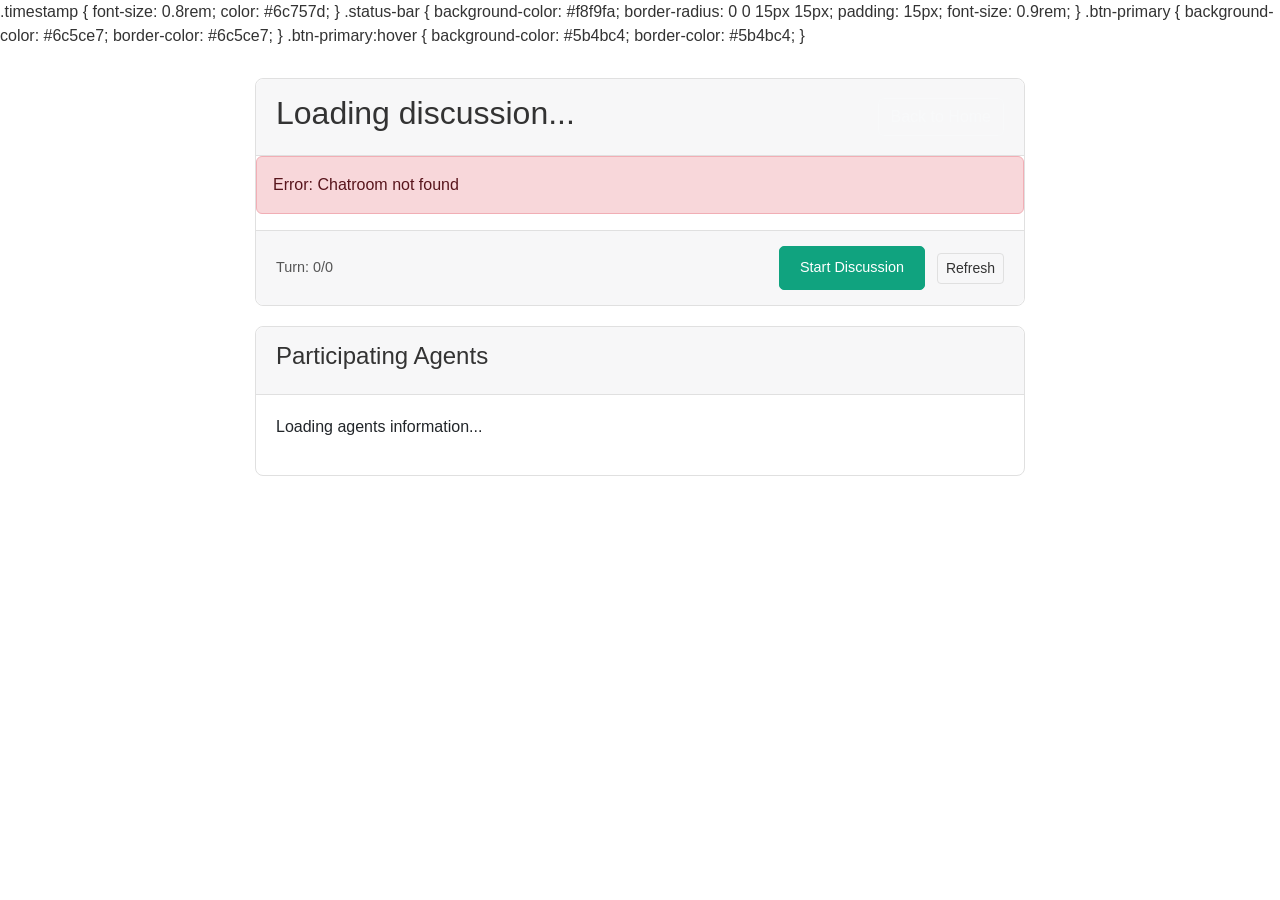
==== templates/chatroom.html @ e6ce9d23 "feat: initial commit to project structure" ====
<!DOCTYPE html>
<html lang="en">
<head>
    <meta charset="UTF-8">
    <meta name="viewport" content="width=device-width, initial-scale=1.0">
    <title>AI Chatroom Discussion</title>
    <link href="https://cdn.jsdelivr.net/npm/bootstrap@5.3.0-alpha1/dist/css/bootstrap.min.css" rel="stylesheet">
    <link rel="stylesheet" href="/static/styles.css">
        .timestamp {
            font-size: 0.8rem;
            color: #6c757d;
        }
        .status-bar {
            background-color: #f8f9fa;
            border-radius: 0 0 15px 15px;
            padding: 15px;
            font-size: 0.9rem;
        }
        .btn-primary {
            background-color: #6c5ce7;
            border-color: #6c5ce7;
        }
        .btn-primary:hover {
            background-color: #5b4bc4;
            border-color: #5b4bc4;
        }
    </style>
</head>
<body>
    <div class="container">
        <div class="card">
            <div class="card-header">
                <div class="d-flex justify-content-between align-items-center">
                    <h2 id="topic-title">Loading discussion...</h2>
                    <a href="/" class="btn btn-outline-light">Back to Home</a>
                </div>
                <p id="topic-description" class="mb-0"></p>
            </div>
            
            <div class="message-container" id="messageContainer">
                <!-- Messages will be displayed here -->
                <div class="text-center p-5">
                    <div class="spinner-border text-primary" role="status">
                        <span class="visually-hidden">Loading...</span>
                    </div>
                    <p class="mt-3">Loading discussion...</p>
                </div>
            </div>
            
            <div class="status-bar">
                <div class="d-flex justify-content-between align-items-center">
                    <div>
                        <span id="turn-counter">Turn: 0/0</span>
                    </div>
                    <div>
                        <button id="startBtn" class="btn btn-primary btn-sm">Start Discussion</button>
                        <button id="refreshBtn" class="btn btn-outline-secondary btn-sm ms-2">Refresh</button>
                    </div>
                </div>
            </div>
        </div>
        
        <div class="card">
            <div class="card-header">
                <h4>Participating Agents</h4>
            </div>
            <div class="card-body">
                <div id="agentsList" class="row">
                    <!-- Agent info will be displayed here -->
                    <p>Loading agents information...</p>
                </div>
            </div>
        </div>
    </div>

    <script>
        document.addEventListener('DOMContentLoaded', function() {
            const chatroomId = '{{ chatroom_id }}';
            const messageContainer = document.getElementById('messageContainer');
            const topicTitle = document.getElementById('topic-title');
            const topicDescription = document.getElementById('topic-description');
            const turnCounter = document.getElementById('turn-counter');
            const agentsList = document.getElementById('agentsList');
            const startBtn = document.getElementById('startBtn');
            const refreshBtn = document.getElementById('refreshBtn');
            
            // Load chatroom data
            loadChatroomData();
            
            // Set up refresh interval
            let refreshInterval = setInterval(loadChatroomData, 5000);
            
            // Button event handlers
            startBtn.addEventListener('click', startDiscussion);
            refreshBtn.addEventListener('click', loadChatroomData);
            
            function loadChatroomData() {
                fetch(`/api/chatroom/${chatroomId}`)
                    .then(response => {
                        if (!response.ok) {
                            throw new Error('Chatroom not found');
                        }
                        return response.json();
                    })
                    .then(data => {
                        updateChatroomUI(data);
                    })
                    .catch(error => {
                        console.error('Error:', error);
                        messageContainer.innerHTML = `
                            <div class="alert alert-danger">
                                Error: ${error.message}
                            </div>
                        `;
                    });
            }
            
            function updateChatroomUI(data) {
                const config = data.config;
                const messages = data.messages;
                const currentTurn = data.current_turn;
                const maxTurns = config.max_turns;
                
                // Update topic information
                topicTitle.textContent = config.topic.title;
                topicDescription.textContent = config.topic.description;
                
                // Update turn counter
                turnCounter.textContent = `Turn: ${currentTurn}/${maxTurns}`;
                
                // Update agents list
                updateAgentsList(config.agents);
                
                // Update messages
                updateMessages(messages);
                
                // Update start button state
                if (messages.length > 0) {
                    startBtn.disabled = true;
                    startBtn.textContent = 'Discussion Started';
                }
            }
            
            function updateAgentsList(agents) {
                agentsList.innerHTML = '';
                
                agents.forEach(agent => {
                    const agentCard = document.createElement('div');
                    agentCard.className = 'col-md-4 mb-3';
                    agentCard.innerHTML = `
                        <div class="card h-100">
                            <div class="card-body">
                                <h5 class="card-title">${agent.name}</h5>
                                <p class="card-text"><strong>Model:</strong> ${agent.model_type}</p>
                                <p class="card-text"><strong>Role:</strong> ${agent.role}</p>
                            </div>
                        </div>
                    `;
                    agentsList.appendChild(agentCard);
                });
            }
            
            function updateMessages(messages) {
                if (messages.length === 0) {
                    messageContainer.innerHTML = `
                        <div class="text-center p-5">
                            <p>No messages yet. Start the discussion to begin.</p>
                        </div>
                    `;
                    return;
                }
                
                messageContainer.innerHTML = '';
                
                messages.forEach(message => {
                    const messageDiv = document.createElement('div');
                    const isSystem = message.agent_name === 'System';
                    messageDiv.className = `message ${isSystem ? 'message-system' : 'message-agent'}`;
                    
                    let formattedTime = '';
                    if (message.timestamp) {
                        const date = new Date(message.timestamp);
                        formattedTime = date.toLocaleTimeString();
                    }
                    
                    messageDiv.innerHTML = `
                        <div class="agent-name">${message.agent_name}</div>
                        <div class="message-content">${formatMessageContent(message.content)}</div>
                        <div class="timestamp">${formattedTime}</div>
                    `;
                    
                    messageContainer.appendChild(messageDiv);
                });
                
                // Scroll to bottom
                messageContainer.scrollTop = messageContainer.scrollHeight;
            }
            
            function formatMessageContent(content) {
                // Convert line breaks to <br>
                return content.replace(/\n/g, '<br>');
            }
            
            function startDiscussion() {
                startBtn.disabled = true;
                startBtn.innerHTML = `
                    <span class="spinner-border spinner-border-sm" role="status" aria-hidden="true"></span>
                    Starting...
                `;
                
                fetch(`/api/chatroom/${chatroomId}/start`, {
                    method: 'POST'
                })
                .then(response => response.json())
                .then(data => {
                    console.log('Discussion started:', data);
                    loadChatroomData(); // Refresh immediately
                })
                .catch(error => {
                    console.error('Error:', error);
                    startBtn.disabled = false;
                    startBtn.textContent = 'Start Discussion';
                    alert('Failed to start discussion. Please try again.');
                });
            }
        });
    </script>
</body>
</html>
---- static/styles.css ----
/* Minimal Styles for AI Chatroom (ChatGPT-like) */

body {
    background-color: #ffffff;
    font-family: -apple-system, BlinkMacSystemFont, 'Segoe UI', Roboto, Helvetica, Arial, sans-serif, 'Apple Color Emoji', 'Segoe UI Emoji', 'Segoe UI Symbol';
    color: #333;
}

.container {
    max-width: 800px;
    margin-top: 30px;
    padding: 0 15px;
}

.card {
    border: 1px solid #e0e0e0;
    border-radius: 8px;
    box-shadow: none;
    margin-bottom: 20px;
}

.card-header {
    background-color: #f7f7f8;
    color: #333;
    border-bottom: 1px solid #e0e0e0;
    border-radius: 8px 8px 0 0 !important;
    padding: 15px 20px;
    font-size: 1.2em;
    font-weight: 600;
}

.card-body {
    padding: 20px;
}

.btn-primary {
    background-color: #10a37f;
    border-color: #10a37f;
    padding: 10px 20px;
    font-size: 1em;
    border-radius: 5px;
}

.btn-primary:hover {
    background-color: #0e8f73;
    border-color: #0e8f73;
}

.btn-outline-secondary {
    color: #333;
    border-color: #e0e0e0;
}

.btn-outline-secondary:hover {
    background-color: #f7f7f8;
    border-color: #d0d0d0;
}

/* Message Styles */
.message-container {
    max-height: 600px;
    overflow-y: auto;
    padding: 0;
}

.message {
    margin-bottom: 15px;
    padding: 15px;
    border-radius: 8px;
    border: 1px solid #e0e0e0;
}

.message-system {
    background-color: #f7f7f8;
    border-left: 4px solid #e0e0e0;
}

.message-agent {
    background-color: #ffffff;
    border-left: 4px solid #10a37f;
}

.agent-name {
    font-weight: 600;
    margin-bottom: 5px;
    color: #10a37f;
}

.timestamp {
    font-size: 0.8rem;
    color: #6c757d;
}

/* Form Styles */
.agent-row {
    margin-bottom: 15px;
    padding: 15px;
    background-color: #f7f7f8;
    border-radius: 8px;
    border: 1px solid #e0e0e0;
}

.remove-agent {
    cursor: pointer;
    color: #dc3545;
    font-size: 1.2em;
}

.form-label {
    font-weight: 600;
    color: #555;
}

.form-control, .form-select {
    border-radius: 5px;
    border-color: #e0e0e0;
}

.form-control:focus, .form-select:focus {
    border-color: #10a37f;
    box-shadow: 0 0 0 0.25rem rgba(16, 163, 127, 0.25);
}

/* Status Bar */
.status-bar {
    background-color: #f7f7f8;
    border-top: 1px solid #e0e0e0;
    border-radius: 0 0 8px 8px;
    padding: 15px 20px;
    font-size: 0.9rem;
    color: #555;
}

.status-bar strong {
    color: #333;
}
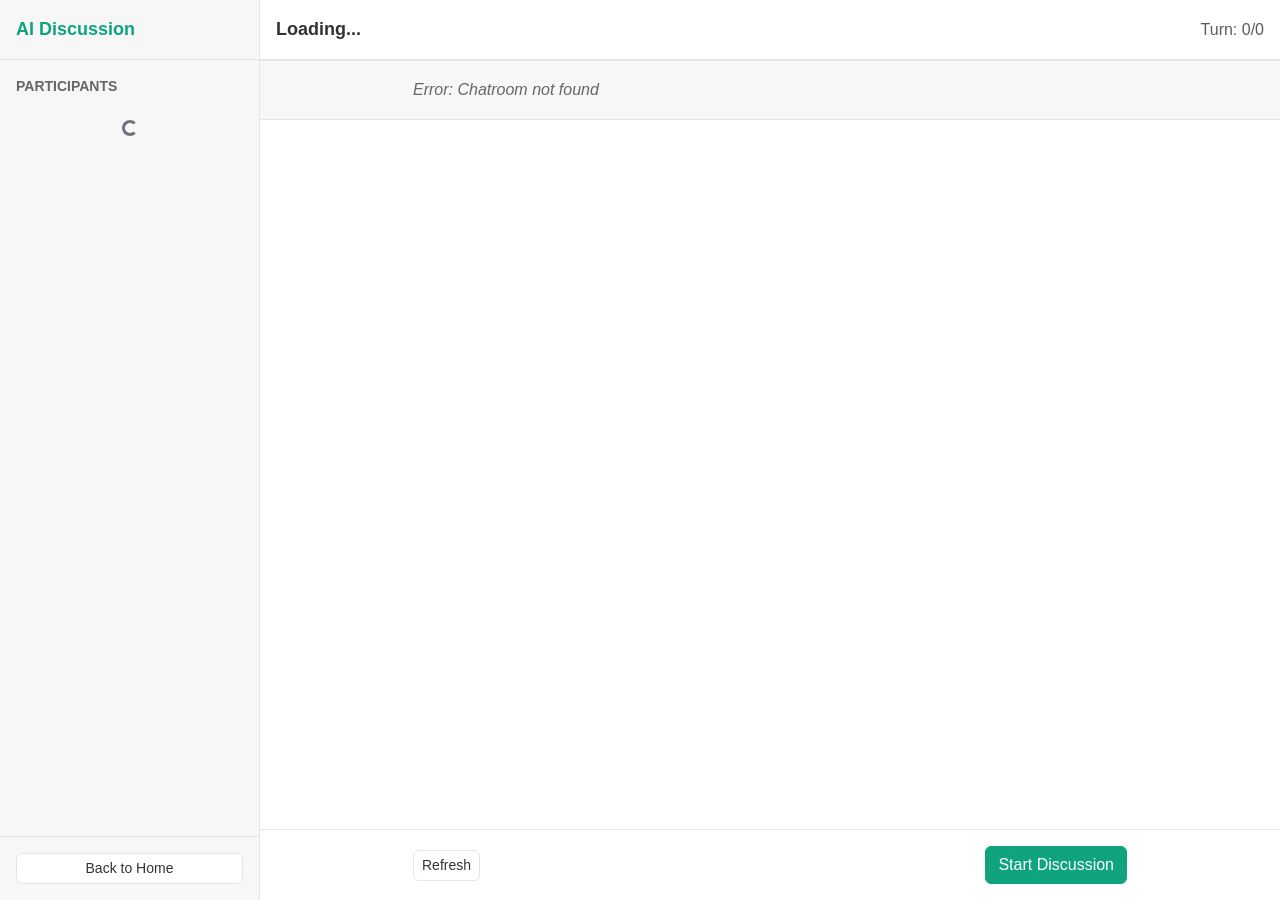
==== commit 97e4c15c: "feat: refined UI, removed roleplaying and adjusted discussion logic" ====
--- a/templates/chatroom.html
+++ b/templates/chatroom.html
@@ -3,73 +3,262 @@
 <head>
     <meta charset="UTF-8">
     <meta name="viewport" content="width=device-width, initial-scale=1.0">
-    <title>AI Chatroom Discussion</title>
+    <title>AI Discussion</title>
     <link href="https://cdn.jsdelivr.net/npm/bootstrap@5.3.0-alpha1/dist/css/bootstrap.min.css" rel="stylesheet">
     <link rel="stylesheet" href="/static/styles.css">
+    <style>
+        body {
+            background-color: var(--card-bg);
+            height: 100vh;
+            margin: 0;
+            padding: 0;
+            display: flex;
+            overflow: hidden;
+        }
+        
+        /* Sidebar */
+        .sidebar {
+            width: 260px;
+            height: 100vh;
+            background-color: var(--bg-color);
+            border-right: 1px solid var(--border-color);
+            display: flex;
+            flex-direction: column;
+            overflow-y: auto;
+            position: fixed;
+            left: 0;
+            top: 0;
+            z-index: 100;
+        }
+        
+        .sidebar-header {
+            padding: 16px;
+            border-bottom: 1px solid var(--border-color);
+        }
+        
+        .sidebar-title {
+            font-size: 18px;
+            font-weight: 600;
+        }
+        
+        .sidebar-content {
+            padding: 16px;
+            flex-grow: 1;
+            overflow-y: auto;
+        }
+        
+        .sidebar-footer {
+            padding: 16px;
+            border-top: 1px solid var(--border-color);
+        }
+        
+        /* Main Content */
+        .main-content {
+            flex: 1;
+            display: flex;
+            flex-direction: column;
+            height: 100vh;
+            margin-left: 260px; /* Match sidebar width */
+            width: calc(100% - 260px);
+        }
+        
+        .chat-header {
+            padding: 16px;
+            border-bottom: 1px solid var(--border-color);
+            display: flex;
+            justify-content: space-between;
+            align-items: center;
+        }
+        
+        .topic-title {
+            font-size: 18px;
+            font-weight: 600;
+        }
+        
+        /* Message Container */
+        .message-container {
+            flex-grow: 1;
+            overflow-y: auto;
+            padding: 0;
+            display: flex;
+            flex-direction: column;
+            scroll-behavior: smooth;
+            height: calc(100vh - 120px); /* Subtract header and footer height */
+        }
+        
+        .message-group {
+            padding: 16px 15%;
+            position: relative;
+        }
+        
+        .message {
+            padding: 0;
+            line-height: 1.5;
+        }
+        
+        .message-system {
+            background-color: var(--system-message-bg);
+            padding: 16px 15%;
+            border-top: 1px solid var(--border-color);
+            border-bottom: 1px solid var(--border-color);
+            color: var(--muted-text);
+            font-style: italic;
+        }
+        
+        .agent-name {
+            font-weight: 600;
+            margin-bottom: 8px;
+            color: var(--primary-color);
+        }
+        
         .timestamp {
-            font-size: 0.8rem;
-            color: #6c757d;
-        }
-        .status-bar {
-            background-color: #f8f9fa;
-            border-radius: 0 0 15px 15px;
-            padding: 15px;
-            font-size: 0.9rem;
-        }
-        .btn-primary {
-            background-color: #6c5ce7;
-            border-color: #6c5ce7;
-        }
-        .btn-primary:hover {
-            background-color: #5b4bc4;
-            border-color: #5b4bc4;
+            font-size: 0.75rem;
+            color: var(--light-text);
+            margin-top: 8px;
+            text-align: right;
+        }
+        
+        /* Footer */
+        .chat-footer {
+            padding: 16px 15%;
+            border-top: 1px solid var(--border-color);
+            display: flex;
+            justify-content: space-between;
+            align-items: center;
+        }
+        
+        /* Participants */
+        .participant {
+            padding: 10px;
+            margin-bottom: 10px;
+            border-radius: 6px;
+            background-color: var(--card-bg);
+        }
+        
+        .participant-name {
+            font-weight: 600;
+            font-size: 14px;
+        }
+        
+        .participant-role {
+            font-size: 12px;
+            color: var(--muted-text);
+        }
+        
+        .section-title {
+            font-size: 14px;
+            font-weight: 600;
+            margin-bottom: 12px;
+            color: var(--muted-text);
+        }
+        
+        /* Streaming effect */
+        @keyframes blink {
+            0%, 100% { opacity: 0; }
+            50% { opacity: 1; }
+        }
+        
+        .typing-indicator {
+            display: inline-block;
+            width: 10px;
+            height: 10px;
+            background-color: var(--primary-color);
+            border-radius: 50%;
+            margin-left: 5px;
+            animation: blink 1s infinite;
+        }
+        
+        /* Fade in animation for new messages */
+        @keyframes fadeIn {
+            from { opacity: 0; }
+            to { opacity: 1; }
+        }
+        
+        .fade-in {
+            animation: fadeIn 0.3s ease-in;
+        }
+        
+        /* Responsive adjustments */
+        @media (max-width: 768px) {
+            .sidebar {
+                width: 220px;
+            }
+            
+            .main-content {
+                margin-left: 220px;
+                width: calc(100% - 220px);
+            }
+            
+            .message-group {
+                padding: 16px 8%;
+            }
+        }
+        
+        @media (max-width: 576px) {
+            .sidebar {
+                width: 100%;
+                height: auto;
+                max-height: 200px;
+                position: relative;
+            }
+            
+            .main-content {
+                margin-left: 0;
+                width: 100%;
+                height: calc(100vh - 200px);
+            }
+            
+            .message-group {
+                padding: 16px 5%;
+            }
         }
     </style>
 </head>
-<body>
-    <div class="container">
-        <div class="card">
-            <div class="card-header">
-                <div class="d-flex justify-content-between align-items-center">
-                    <h2 id="topic-title">Loading discussion...</h2>
-                    <a href="/" class="btn btn-outline-light">Back to Home</a>
-                </div>
-                <p id="topic-description" class="mb-0"></p>
-            </div>
-            
-            <div class="message-container" id="messageContainer">
-                <!-- Messages will be displayed here -->
-                <div class="text-center p-5">
-                    <div class="spinner-border text-primary" role="status">
+<body class="chat-page">
+    <!-- Sidebar -->
+    <div class="sidebar">
+        <div class="sidebar-header">
+            <div class="sidebar-title">AI Discussion</div>
+        </div>
+        
+        <div class="sidebar-content">
+            <div class="section-title">PARTICIPANTS</div>
+            <div id="agentsList">
+                <!-- Participants will be listed here -->
+                <div class="text-center py-2">
+                    <div class="spinner-border spinner-border-sm text-secondary" role="status">
                         <span class="visually-hidden">Loading...</span>
-                    </div>
-                    <p class="mt-3">Loading discussion...</p>
-                </div>
-            </div>
-            
-            <div class="status-bar">
-                <div class="d-flex justify-content-between align-items-center">
-                    <div>
-                        <span id="turn-counter">Turn: 0/0</span>
-                    </div>
-                    <div>
-                        <button id="startBtn" class="btn btn-primary btn-sm">Start Discussion</button>
-                        <button id="refreshBtn" class="btn btn-outline-secondary btn-sm ms-2">Refresh</button>
                     </div>
                 </div>
             </div>
         </div>
         
-        <div class="card">
-            <div class="card-header">
-                <h4>Participating Agents</h4>
+        <div class="sidebar-footer">
+            <div class="d-grid">
+                <a href="/" class="btn btn-outline-secondary btn-sm">Back to Home</a>
             </div>
-            <div class="card-body">
-                <div id="agentsList" class="row">
-                    <!-- Agent info will be displayed here -->
-                    <p>Loading agents information...</p>
+        </div>
+    </div>
+    
+    <!-- Main Content -->
+    <div class="main-content">
+        <div class="chat-header">
+            <div class="topic-title" id="topic-title">Loading...</div>
+            <span id="turn-counter" class="text-muted">Turn: 0/0</span>
+        </div>
+        
+        <div class="message-container" id="messageContainer">
+            <!-- Messages will be displayed here -->
+            <div class="text-center p-5">
+                <div class="spinner-border text-secondary" role="status">
+                    <span class="visually-hidden">Loading...</span>
                 </div>
             </div>
+        </div>
+        
+        <div class="chat-footer">
+            <button id="refreshBtn" class="btn btn-outline-secondary btn-sm">Refresh</button>
+            <button id="startBtn" class="btn btn-primary">Start Discussion</button>
         </div>
     </div>
 
@@ -78,11 +267,13 @@
             const chatroomId = '{{ chatroom_id }}';
             const messageContainer = document.getElementById('messageContainer');
             const topicTitle = document.getElementById('topic-title');
-            const topicDescription = document.getElementById('topic-description');
             const turnCounter = document.getElementById('turn-counter');
             const agentsList = document.getElementById('agentsList');
             const startBtn = document.getElementById('startBtn');
             const refreshBtn = document.getElementById('refreshBtn');
+            
+            // Track messages to avoid duplicates
+            let messageIds = new Set();
             
             // Load chatroom data
             loadChatroomData();
@@ -108,8 +299,8 @@
                     .catch(error => {
                         console.error('Error:', error);
                         messageContainer.innerHTML = `
-                            <div class="alert alert-danger">
-                                Error: ${error.message}
+                            <div class="message-group message-system">
+                                <div class="message-content">Error: ${error.message}</div>
                             </div>
                         `;
                     });
@@ -123,7 +314,6 @@
                 
                 // Update topic information
                 topicTitle.textContent = config.topic.title;
-                topicDescription.textContent = config.topic.description;
                 
                 // Update turn counter
                 turnCounter.textContent = `Turn: ${currentTurn}/${maxTurns}`;
@@ -145,54 +335,123 @@
                 agentsList.innerHTML = '';
                 
                 agents.forEach(agent => {
-                    const agentCard = document.createElement('div');
-                    agentCard.className = 'col-md-4 mb-3';
-                    agentCard.innerHTML = `
-                        <div class="card h-100">
-                            <div class="card-body">
-                                <h5 class="card-title">${agent.name}</h5>
-                                <p class="card-text"><strong>Model:</strong> ${agent.model_type}</p>
-                                <p class="card-text"><strong>Role:</strong> ${agent.role}</p>
-                            </div>
-                        </div>
+                    const participantDiv = document.createElement('div');
+                    participantDiv.className = 'participant fade-in';
+                    participantDiv.innerHTML = `
+                        <div class="participant-name">${agent.name}</div>
+                        <div class="participant-role">${agent.role}</div>
                     `;
-                    agentsList.appendChild(agentCard);
+                    agentsList.appendChild(participantDiv);
                 });
             }
             
             function updateMessages(messages) {
                 if (messages.length === 0) {
                     messageContainer.innerHTML = `
-                        <div class="text-center p-5">
-                            <p>No messages yet. Start the discussion to begin.</p>
+                        <div class="message-group message-system">
+                            <div class="message-content">No messages yet. Start the discussion to begin.</div>
                         </div>
                     `;
                     return;
                 }
                 
-                messageContainer.innerHTML = '';
+                // Store current scroll position
+                const scrollPosition = messageContainer.scrollTop;
+                const isAtBottom = isScrolledToBottom();
+                
+                // Only clear and rebuild if this is the first load
+                if (messageContainer.querySelector('.spinner-border') || messageContainer.children.length === 0) {
+                    messageContainer.innerHTML = '';
+                }
+                
+                // Add new messages
+                let hasNewMessages = false;
                 
                 messages.forEach(message => {
-                    const messageDiv = document.createElement('div');
-                    const isSystem = message.agent_name === 'System';
-                    messageDiv.className = `message ${isSystem ? 'message-system' : 'message-agent'}`;
+                    // Create a unique ID for the message
+                    const messageId = `${message.agent_name}-${message.timestamp}`;
                     
-                    let formattedTime = '';
-                    if (message.timestamp) {
-                        const date = new Date(message.timestamp);
-                        formattedTime = date.toLocaleTimeString();
+                    // Skip if we've already added this message
+                    if (messageIds.has(messageId)) {
+                        return;
                     }
                     
-                    messageDiv.innerHTML = `
-                        <div class="agent-name">${message.agent_name}</div>
-                        <div class="message-content">${formatMessageContent(message.content)}</div>
-                        <div class="timestamp">${formattedTime}</div>
-                    `;
+                    hasNewMessages = true;
+                    messageIds.add(messageId);
                     
-                    messageContainer.appendChild(messageDiv);
+                    const isSystem = message.agent_name === 'System';
+                    
+                    if (isSystem) {
+                        const messageDiv = document.createElement('div');
+                        messageDiv.className = 'message-group message-system';
+                        
+                        let formattedTime = '';
+                        if (message.timestamp) {
+                            const date = new Date(message.timestamp);
+                            formattedTime = date.toLocaleTimeString([], {hour: '2-digit', minute:'2-digit'});
+                        }
+                        
+                        messageDiv.innerHTML = `
+                            <div class="message-content">${formatMessageContent(message.content)}</div>
+                            <div class="timestamp">${formattedTime}</div>
+                        `;
+                        
+                        messageContainer.appendChild(messageDiv);
+                    } else {
+                        const messageDiv = document.createElement('div');
+                        messageDiv.className = 'message-group fade-in';
+                        
+                        let formattedTime = '';
+                        if (message.timestamp) {
+                            const date = new Date(message.timestamp);
+                            formattedTime = date.toLocaleTimeString([], {hour: '2-digit', minute:'2-digit'});
+                        }
+                        
+                        messageDiv.innerHTML = `
+                            <div class="message">
+                                <div class="agent-name">${message.agent_name}</div>
+                                <div class="message-content">${formatMessageContent(message.content)}</div>
+                                <div class="timestamp">${formattedTime}</div>
+                            </div>
+                        `;
+                        
+                        messageContainer.appendChild(messageDiv);
+                        
+                        // Simulate typing effect for the newest message
+                        if (messages[messages.length - 1] === message) {
+                            simulateTypingEffect(messageDiv);
+                        }
+                    }
                 });
                 
-                // Scroll to bottom
+                // Only scroll to bottom if user was already at the bottom or we have new messages
+                if (isAtBottom || hasNewMessages) {
+                    scrollToBottom();
+                } else {
+                    messageContainer.scrollTop = scrollPosition;
+                }
+            }
+            
+            function simulateTypingEffect(messageDiv) {
+                // This is just visual - in a real app you'd stream the actual text
+                const typingIndicator = document.createElement('span');
+                typingIndicator.className = 'typing-indicator';
+                messageDiv.querySelector('.message-content').appendChild(typingIndicator);
+                
+                // Remove the indicator after a few seconds
+                setTimeout(() => {
+                    if (typingIndicator.parentNode) {
+                        typingIndicator.parentNode.removeChild(typingIndicator);
+                    }
+                }, 3000);
+            }
+            
+            function isScrolledToBottom() {
+                const threshold = 30; // pixels from bottom
+                return messageContainer.scrollHeight - messageContainer.scrollTop - messageContainer.clientHeight < threshold;
+            }
+            
+            function scrollToBottom() {
                 messageContainer.scrollTop = messageContainer.scrollHeight;
             }
             
--- a/static/styles.css
+++ b/static/styles.css
@@ -1,136 +1,280 @@
-/* Minimal Styles for AI Chatroom (ChatGPT-like) */
-
+/* Common styles for AI Discussion application */
+
+:root {
+  --primary-color: #10a37f;
+  --primary-hover: #0e8f73;
+  --bg-color: #f7f7f8;
+  --text-color: #333;
+  --border-color: #e5e5e5;
+  --card-bg: #ffffff;
+  --system-message-bg: #f7f7f8;
+  --muted-text: #666;
+  --light-text: #999;
+}
+
+/* Base styles */
 body {
-    background-color: #ffffff;
-    font-family: -apple-system, BlinkMacSystemFont, 'Segoe UI', Roboto, Helvetica, Arial, sans-serif, 'Apple Color Emoji', 'Segoe UI Emoji', 'Segoe UI Symbol';
-    color: #333;
-}
-
-.container {
-    max-width: 800px;
-    margin-top: 30px;
-    padding: 0 15px;
+  font-family: -apple-system, BlinkMacSystemFont, 'Segoe UI', Roboto, Helvetica, Arial, sans-serif;
+  color: var(--text-color);
+  margin: 0;
+  padding: 0;
+  height: 100vh;
+  display: flex;
+  flex-direction: column;
+}
+
+/* Typography */
+h1, h2, h3, h4, h5, h6 {
+  font-weight: 600;
+}
+
+.form-label {
+  font-weight: 500;
+  margin-bottom: 8px;
+  color: var(--text-color);
+}
+
+/* Buttons */
+.btn {
+  border-radius: 6px;
+  font-weight: 500;
+  transition: all 0.15s ease;
+}
+
+.btn-primary {
+  background-color: var(--primary-color);
+  border-color: var(--primary-color);
+}
+
+.btn-primary:hover {
+  background-color: var(--primary-hover);
+  border-color: var(--primary-hover);
+}
+
+.btn-outline-secondary {
+  color: var(--text-color);
+  border-color: var(--border-color);
+  background-color: var(--card-bg);
+}
+
+.btn-outline-secondary:hover {
+  background-color: #f5f5f5;
+  border-color: #d0d0d0;
+  color: var(--text-color);
+}
+
+/* Form elements */
+.form-control, .form-select {
+  border-radius: 6px;
+  border: 1px solid var(--border-color);
+  padding: 10px 12px;
+  box-shadow: 0 1px 2px rgba(0,0,0,0.05);
+}
+
+.form-control:focus, .form-select:focus {
+  border-color: var(--text-color);
+  box-shadow: 0 0 0 2px rgba(51, 51, 51, 0.1);
+}
+
+/* Layout */
+.sidebar {
+  width: 260px;
+  background-color: var(--bg-color);
+  border-right: 1px solid var(--border-color);
+  display: flex;
+  flex-direction: column;
+  overflow-y: auto;
+}
+
+.chat-page .sidebar {
+  position: fixed;
+  left: 0;
+  top: 0;
+  height: 100vh;
+  z-index: 100;
+}
+
+.chat-page .main-content {
+  margin-left: 260px;
+  width: calc(100% - 260px);
+}
+
+.header, .sidebar-header {
+  padding: 16px;
+  border-bottom: 1px solid var(--border-color);
+}
+
+.header-title, .sidebar-title {
+  font-size: 18px;
+  font-weight: 600;
+  color: var(--primary-color);
+}
+
+/* Message styling */
+.message-content {
+  line-height: 1.6;
+  font-size: 16px;
+}
+
+.message-group {
+  transition: opacity 0.3s ease;
+  padding: 16px 15%;
+}
+
+.agent-name {
+  color: var(--primary-color);
+  font-weight: 600;
+  font-size: 14px;
+  margin-bottom: 8px;
+}
+
+.timestamp {
+  font-size: 12px;
+  color: var(--light-text);
+  margin-top: 8px;
+  text-align: right;
+}
+
+.remove-agent {
+  cursor: pointer;
+  color: var(--light-text);
+  font-size: 1.1em;
+  transition: color 0.2s ease;
+}
+
+.remove-agent:hover {
+  color: var(--text-color);
+}
+
+/* Agent row styling */
+.agent-row {
+  background-color: var(--bg-color);
+  padding: 16px;
+  border-radius: 8px;
+  margin-bottom: 16px;
+  border: 1px solid var(--border-color);
+}
+
+/* Animations */
+@keyframes fadeIn {
+  from { opacity: 0; }
+  to { opacity: 1; }
+}
+
+.fade-in {
+  animation: fadeIn 0.3s ease-in;
+}
+
+/* Streaming effect */
+@keyframes blink {
+  0%, 100% { opacity: 0; }
+  50% { opacity: 1; }
+}
+
+.typing-indicator {
+  display: inline-block;
+  width: 8px;
+  height: 8px;
+  background-color: var(--primary-color);
+  border-radius: 50%;
+  margin-left: 4px;
+  animation: blink 1s infinite;
+}
+
+/* Message Container */
+.message-container {
+  flex-grow: 1;
+  overflow-y: auto;
+  padding: 0;
+  display: flex;
+  flex-direction: column;
+  scroll-behavior: smooth;
+  height: calc(100vh - 120px); /* Subtract header and footer height */
+}
+
+.message-system {
+  background-color: var(--system-message-bg);
+  padding: 16px 15%;
+  border-top: 1px solid var(--border-color);
+  border-bottom: 1px solid var(--border-color);
+  color: var(--muted-text);
+  font-style: italic;
+}
+
+/* Responsive adjustments */
+@media (max-width: 768px) {
+  .sidebar {
+    width: 240px;
+  }
+  
+  .chat-page .main-content {
+    margin-left: 240px;
+    width: calc(100% - 240px);
+  }
+  
+  .message-group {
+    padding: 16px 5%;
+  }
+}
+
+@media (max-width: 576px) {
+  body.chat-page {
+    display: flex;
+    flex-direction: column;
+  }
+  
+  .chat-page .sidebar {
+    width: 100%;
+    height: auto;
+    max-height: 200px;
+    position: relative;
+  }
+  
+  .chat-page .main-content {
+    margin-left: 0;
+    width: 100%;
+    height: calc(100vh - 200px);
+  }
+  
+  .message-group {
+    padding: 16px;
+  }
+}
+
+/* Form Styles */
+.form-container {
+  max-width: 800px;
+  margin: 30px auto;
+  padding: 0 15px;
 }
 
 .card {
-    border: 1px solid #e0e0e0;
-    border-radius: 8px;
-    box-shadow: none;
-    margin-bottom: 20px;
+  background-color: #fff;
+  border-radius: 8px;
+  box-shadow: 0 1px 3px rgba(0,0,0,0.1);
+  margin-bottom: 20px;
+  border: none;
 }
 
 .card-header {
-    background-color: #f7f7f8;
-    color: #333;
-    border-bottom: 1px solid #e0e0e0;
-    border-radius: 8px 8px 0 0 !important;
-    padding: 15px 20px;
-    font-size: 1.2em;
-    font-weight: 600;
+  background-color: #fff;
+  padding: 20px;
+  border-bottom: 1px solid #eee;
+  font-weight: 500;
 }
 
 .card-body {
-    padding: 20px;
-}
-
-.btn-primary {
-    background-color: #10a37f;
-    border-color: #10a37f;
-    padding: 10px 20px;
-    font-size: 1em;
-    border-radius: 5px;
-}
-
-.btn-primary:hover {
-    background-color: #0e8f73;
-    border-color: #0e8f73;
-}
-
-.btn-outline-secondary {
-    color: #333;
-    border-color: #e0e0e0;
-}
-
-.btn-outline-secondary:hover {
-    background-color: #f7f7f8;
-    border-color: #d0d0d0;
-}
-
-/* Message Styles */
-.message-container {
-    max-height: 600px;
-    overflow-y: auto;
-    padding: 0;
-}
-
-.message {
-    margin-bottom: 15px;
-    padding: 15px;
-    border-radius: 8px;
-    border: 1px solid #e0e0e0;
-}
-
-.message-system {
-    background-color: #f7f7f8;
-    border-left: 4px solid #e0e0e0;
-}
-
-.message-agent {
-    background-color: #ffffff;
-    border-left: 4px solid #10a37f;
-}
-
-.agent-name {
-    font-weight: 600;
-    margin-bottom: 5px;
-    color: #10a37f;
-}
-
-.timestamp {
-    font-size: 0.8rem;
-    color: #6c757d;
-}
-
-/* Form Styles */
-.agent-row {
-    margin-bottom: 15px;
-    padding: 15px;
-    background-color: #f7f7f8;
-    border-radius: 8px;
-    border: 1px solid #e0e0e0;
-}
-
-.remove-agent {
-    cursor: pointer;
-    color: #dc3545;
-    font-size: 1.2em;
-}
-
-.form-label {
-    font-weight: 600;
-    color: #555;
-}
-
-.form-control, .form-select {
-    border-radius: 5px;
-    border-color: #e0e0e0;
-}
-
-.form-control:focus, .form-select:focus {
-    border-color: #10a37f;
-    box-shadow: 0 0 0 0.25rem rgba(16, 163, 127, 0.25);
+  padding: 20px;
 }
 
 /* Status Bar */
 .status-bar {
-    background-color: #f7f7f8;
-    border-top: 1px solid #e0e0e0;
-    border-radius: 0 0 8px 8px;
-    padding: 15px 20px;
-    font-size: 0.9rem;
-    color: #555;
-}
-
-.status-bar strong {
-    color: #333;
+  background-color: #fff;
+  border-top: 1px solid #eee;
+  padding: 15px 20px;
+  font-size: 0.9rem;
+  color: #555;
+  display: flex;
+  justify-content: space-between;
+  align-items: center;
 }
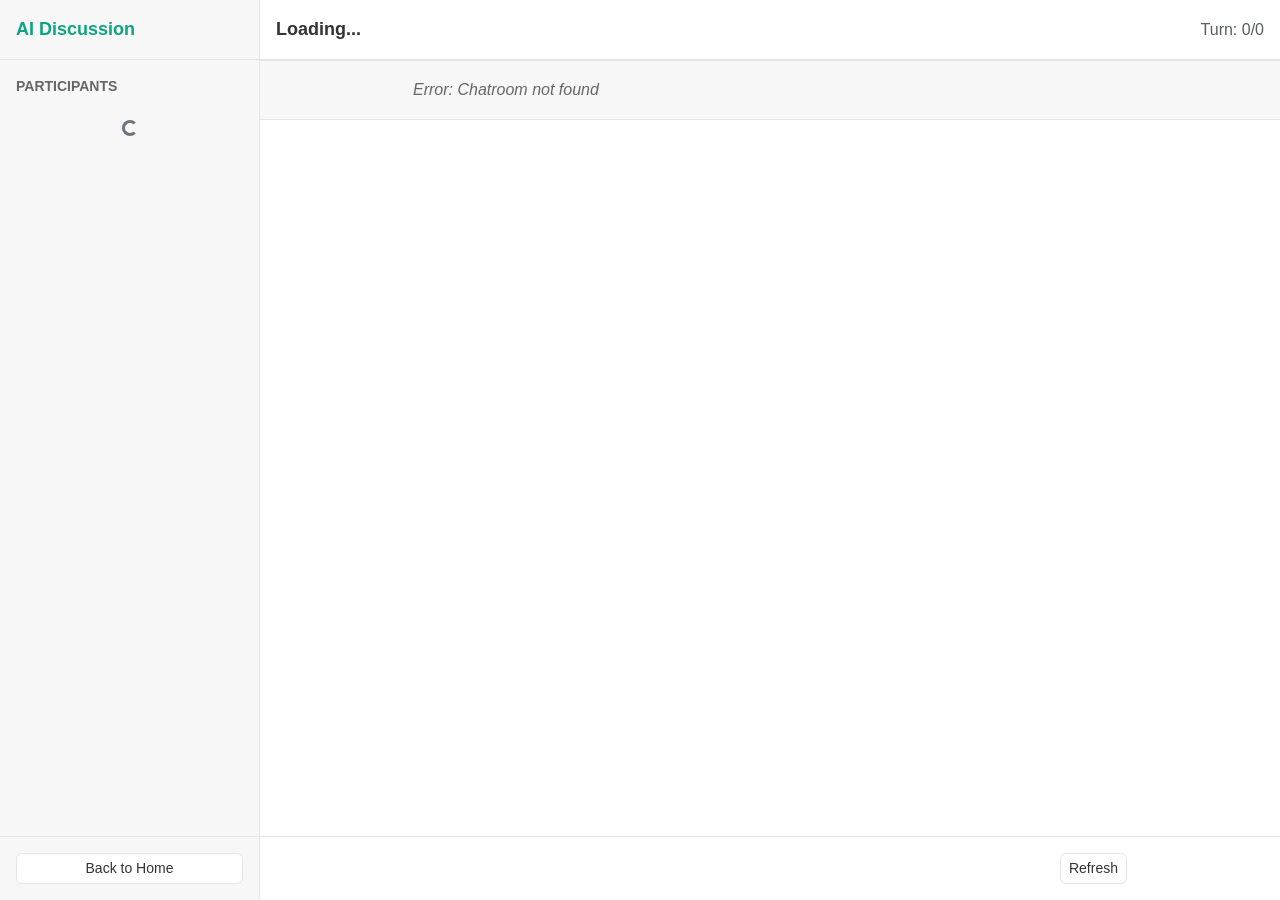
==== commit 7af97887: "feat: Refined UI and added web search toolkit to agents" ====
--- a/templates/chatroom.html
+++ b/templates/chatroom.html
@@ -5,6 +5,7 @@
     <meta name="viewport" content="width=device-width, initial-scale=1.0">
     <title>AI Discussion</title>
     <link href="https://cdn.jsdelivr.net/npm/bootstrap@5.3.0-alpha1/dist/css/bootstrap.min.css" rel="stylesheet">
+    <link href="https://cdn.jsdelivr.net/npm/bootstrap-icons@1.11.0/font/bootstrap-icons.css" rel="stylesheet">
     <link rel="stylesheet" href="/static/styles.css">
     <style>
         body {
@@ -86,6 +87,7 @@
             height: calc(100vh - 120px); /* Subtract header and footer height */
         }
         
+        /* Message styling */
         .message-group {
             padding: 16px 15%;
             position: relative;
@@ -105,10 +107,17 @@
             font-style: italic;
         }
         
+        /* Agent name colors */
+        .name-color-0 { color: rgb(16, 163, 127); }
+        .name-color-1 { color: rgb(100, 116, 228); }
+        .name-color-2 { color: rgb(246, 124, 96); }
+        .name-color-3 { color: rgb(86, 178, 212); }
+        .name-color-4 { color: rgb(222, 165, 75); }
+        .name-color-5 { color: rgb(172, 122, 226); }
+        
         .agent-name {
             font-weight: 600;
             margin-bottom: 8px;
-            color: var(--primary-color);
         }
         
         .timestamp {
@@ -118,12 +127,12 @@
             text-align: right;
         }
         
-        /* Footer */
+        /* Chat footer */
         .chat-footer {
             padding: 16px 15%;
             border-top: 1px solid var(--border-color);
             display: flex;
-            justify-content: space-between;
+            justify-content: flex-end;
             align-items: center;
         }
         
@@ -133,6 +142,7 @@
             margin-bottom: 10px;
             border-radius: 6px;
             background-color: var(--card-bg);
+            border-left: 4px solid;
         }
         
         .participant-name {
@@ -176,6 +186,34 @@
         
         .fade-in {
             animation: fadeIn 0.3s ease-in;
+        }
+        
+        /* Border colors for participant list */
+        .border-color-0 { border-left-color: rgb(16, 163, 127); }
+        .border-color-1 { border-left-color: rgb(100, 116, 228); }
+        .border-color-2 { border-left-color: rgb(246, 124, 96); }
+        .border-color-3 { border-left-color: rgb(86, 178, 212); }
+        .border-color-4 { border-left-color: rgb(222, 165, 75); }
+        .border-color-5 { border-left-color: rgb(172, 122, 226); }
+        
+        /* Search tool indicator styling */
+        .search-badge {
+            margin-left: 8px;
+            padding: 3px 8px;
+            font-size: 0.75rem;
+            border-radius: 12px;
+            background-color: #17a2b8;
+            color: white;
+            display: inline-flex;
+            align-items: center;
+            gap: 5px;
+            animation: pulse 2s infinite;
+        }
+        
+        @keyframes pulse {
+            0% { opacity: 0.7; }
+            50% { opacity: 1; }
+            100% { opacity: 0.7; }
         }
         
         /* Responsive adjustments */
@@ -258,7 +296,6 @@
         
         <div class="chat-footer">
             <button id="refreshBtn" class="btn btn-outline-secondary btn-sm">Refresh</button>
-            <button id="startBtn" class="btn btn-primary">Start Discussion</button>
         </div>
     </div>
 
@@ -269,12 +306,15 @@
             const topicTitle = document.getElementById('topic-title');
             const turnCounter = document.getElementById('turn-counter');
             const agentsList = document.getElementById('agentsList');
-            const startBtn = document.getElementById('startBtn');
             const refreshBtn = document.getElementById('refreshBtn');
             
             // Track messages to avoid duplicates
             let messageIds = new Set();
             
+            // Store agent colors mapping
+            let agentColors = {};
+            let agentOrder = [];
+            
             // Load chatroom data
             loadChatroomData();
             
@@ -282,7 +322,6 @@
             let refreshInterval = setInterval(loadChatroomData, 5000);
             
             // Button event handlers
-            startBtn.addEventListener('click', startDiscussion);
             refreshBtn.addEventListener('click', loadChatroomData);
             
             function loadChatroomData() {
@@ -318,38 +357,48 @@
                 // Update turn counter
                 turnCounter.textContent = `Turn: ${currentTurn}/${maxTurns}`;
                 
-                // Update agents list
+                // Update agents list and assign colors
                 updateAgentsList(config.agents);
                 
                 // Update messages
                 updateMessages(messages);
-                
-                // Update start button state
-                if (messages.length > 0) {
-                    startBtn.disabled = true;
-                    startBtn.textContent = 'Discussion Started';
+            }
+            
+            function updateAgentsList(agents) {
+                if (agentsList.querySelector('.spinner-border')) {
+                    agentsList.innerHTML = '';
+                    
+                    // Assign colors to agents
+                    agents.forEach((agent, index) => {
+                        const colorIndex = index % 6; // We have 6 predefined colors
+                        agentColors[agent.name] = colorIndex;
+                        agentOrder.push(agent.name);
+                        
+                        const participantDiv = document.createElement('div');
+                        participantDiv.className = `participant fade-in border-color-${colorIndex}`;
+                        
+                        // Check if agent has search tool
+                        const searchToolIcon = agent.use_search_tool ? 
+                            `<span class="ms-1 badge bg-light text-dark" title="Has search capability">
+                                <i class="bi bi-search"></i>
+                            </span>` : '';
+                        
+                        participantDiv.innerHTML = `
+                            <div class="participant-name name-color-${colorIndex}">
+                                ${agent.name}${searchToolIcon}
+                            </div>
+                            <div class="participant-role">${agent.role}</div>
+                        `;
+                        agentsList.appendChild(participantDiv);
+                    });
                 }
-            }
-            
-            function updateAgentsList(agents) {
-                agentsList.innerHTML = '';
-                
-                agents.forEach(agent => {
-                    const participantDiv = document.createElement('div');
-                    participantDiv.className = 'participant fade-in';
-                    participantDiv.innerHTML = `
-                        <div class="participant-name">${agent.name}</div>
-                        <div class="participant-role">${agent.role}</div>
-                    `;
-                    agentsList.appendChild(participantDiv);
-                });
             }
             
             function updateMessages(messages) {
                 if (messages.length === 0) {
                     messageContainer.innerHTML = `
                         <div class="message-group message-system">
-                            <div class="message-content">No messages yet. Start the discussion to begin.</div>
+                            <div class="message-content">Starting discussion...</div>
                         </div>
                     `;
                     return;
@@ -399,6 +448,8 @@
                         messageContainer.appendChild(messageDiv);
                     } else {
                         const messageDiv = document.createElement('div');
+                        const colorIndex = agentColors[message.agent_name] || 0;
+                        
                         messageDiv.className = 'message-group fade-in';
                         
                         let formattedTime = '';
@@ -407,9 +458,24 @@
                             formattedTime = date.toLocaleTimeString([], {hour: '2-digit', minute:'2-digit'});
                         }
                         
+                        // Check if message contains search results
+                        const hasSearchResults = message.search_used || 
+                            message.content.includes("I searched for") || 
+                            message.content.includes("According to my search") ||
+                            message.content.includes("Based on my search") ||
+                            message.content.includes("search results show");
+                        
+                        // Add search icon if search was used
+                        const searchIcon = hasSearchResults ? 
+                            `<span class="search-badge" title="Search tool was used">
+                                <i class="bi bi-search"></i> Search used
+                            </span>` : '';
+                        
                         messageDiv.innerHTML = `
                             <div class="message">
-                                <div class="agent-name">${message.agent_name}</div>
+                                <div class="agent-name name-color-${colorIndex}">
+                                    ${message.agent_name}${searchIcon}
+                                </div>
                                 <div class="message-content">${formatMessageContent(message.content)}</div>
                                 <div class="timestamp">${formattedTime}</div>
                             </div>
@@ -459,29 +525,6 @@
                 // Convert line breaks to <br>
                 return content.replace(/\n/g, '<br>');
             }
-            
-            function startDiscussion() {
-                startBtn.disabled = true;
-                startBtn.innerHTML = `
-                    <span class="spinner-border spinner-border-sm" role="status" aria-hidden="true"></span>
-                    Starting...
-                `;
-                
-                fetch(`/api/chatroom/${chatroomId}/start`, {
-                    method: 'POST'
-                })
-                .then(response => response.json())
-                .then(data => {
-                    console.log('Discussion started:', data);
-                    loadChatroomData(); // Refresh immediately
-                })
-                .catch(error => {
-                    console.error('Error:', error);
-                    startBtn.disabled = false;
-                    startBtn.textContent = 'Start Discussion';
-                    alert('Failed to start discussion. Please try again.');
-                });
-            }
         });
     </script>
 </body>
--- a/static/styles.css
+++ b/static/styles.css
@@ -10,6 +10,14 @@
   --system-message-bg: #f7f7f8;
   --muted-text: #666;
   --light-text: #999;
+  
+  /* Agent colors - for reference */
+  --agent-color-0: rgb(16, 163, 127);
+  --agent-color-1: rgb(100, 116, 228);
+  --agent-color-2: rgb(246, 124, 96);
+  --agent-color-3: rgb(86, 178, 212);
+  --agent-color-4: rgb(222, 165, 75);
+  --agent-color-5: rgb(172, 122, 226);
 }
 
 /* Base styles */
@@ -119,14 +127,22 @@
 .message-group {
   transition: opacity 0.3s ease;
   padding: 16px 15%;
+  position: relative;
 }
 
 .agent-name {
-  color: var(--primary-color);
   font-weight: 600;
   font-size: 14px;
   margin-bottom: 8px;
 }
+
+/* Agent name colors */
+.name-color-0 { color: var(--agent-color-0); }
+.name-color-1 { color: var(--agent-color-1); }
+.name-color-2 { color: var(--agent-color-2); }
+.name-color-3 { color: var(--agent-color-3); }
+.name-color-4 { color: var(--agent-color-4); }
+.name-color-5 { color: var(--agent-color-5); }
 
 .timestamp {
   font-size: 12px;
@@ -153,6 +169,15 @@
   border-radius: 8px;
   margin-bottom: 16px;
   border: 1px solid var(--border-color);
+}
+
+/* Participant styling */
+.participant {
+  padding: 10px;
+  margin-bottom: 10px;
+  border-radius: 6px;
+  background-color: var(--card-bg);
+  border-left: 4px solid;
 }
 
 /* Animations */
@@ -201,6 +226,14 @@
   font-style: italic;
 }
 
+/* Border colors for participant list */
+.border-color-0 { border-left-color: var(--agent-color-0); }
+.border-color-1 { border-left-color: var(--agent-color-1); }
+.border-color-2 { border-left-color: var(--agent-color-2); }
+.border-color-3 { border-left-color: var(--agent-color-3); }
+.border-color-4 { border-left-color: var(--agent-color-4); }
+.border-color-5 { border-left-color: var(--agent-color-5); }
+
 /* Responsive adjustments */
 @media (max-width: 768px) {
   .sidebar {
@@ -213,7 +246,7 @@
   }
   
   .message-group {
-    padding: 16px 5%;
+    padding: 16px 8%;
   }
 }
 
@@ -237,7 +270,7 @@
   }
   
   .message-group {
-    padding: 16px;
+    padding: 16px 5%;
   }
 }
 
@@ -248,33 +281,20 @@
   padding: 0 15px;
 }
 
-.card {
-  background-color: #fff;
-  border-radius: 8px;
-  box-shadow: 0 1px 3px rgba(0,0,0,0.1);
-  margin-bottom: 20px;
-  border: none;
-}
-
 .card-header {
-  background-color: #fff;
-  padding: 20px;
-  border-bottom: 1px solid #eee;
-  font-weight: 500;
+  background-color: var(--card-bg);
+  border-bottom: 1px solid var(--border-color);
+  padding: 16px;
 }
 
 .card-body {
-  padding: 20px;
-}
-
-/* Status Bar */
+  padding: 16px;
+}
+
 .status-bar {
-  background-color: #fff;
-  border-top: 1px solid #eee;
-  padding: 15px 20px;
-  font-size: 0.9rem;
-  color: #555;
-  display: flex;
-  justify-content: space-between;
-  align-items: center;
+  padding: 8px 16px;
+  background-color: var(--bg-color);
+  border-top: 1px solid var(--border-color);
+  color: var(--muted-text);
+  font-size: 14px;
 }
